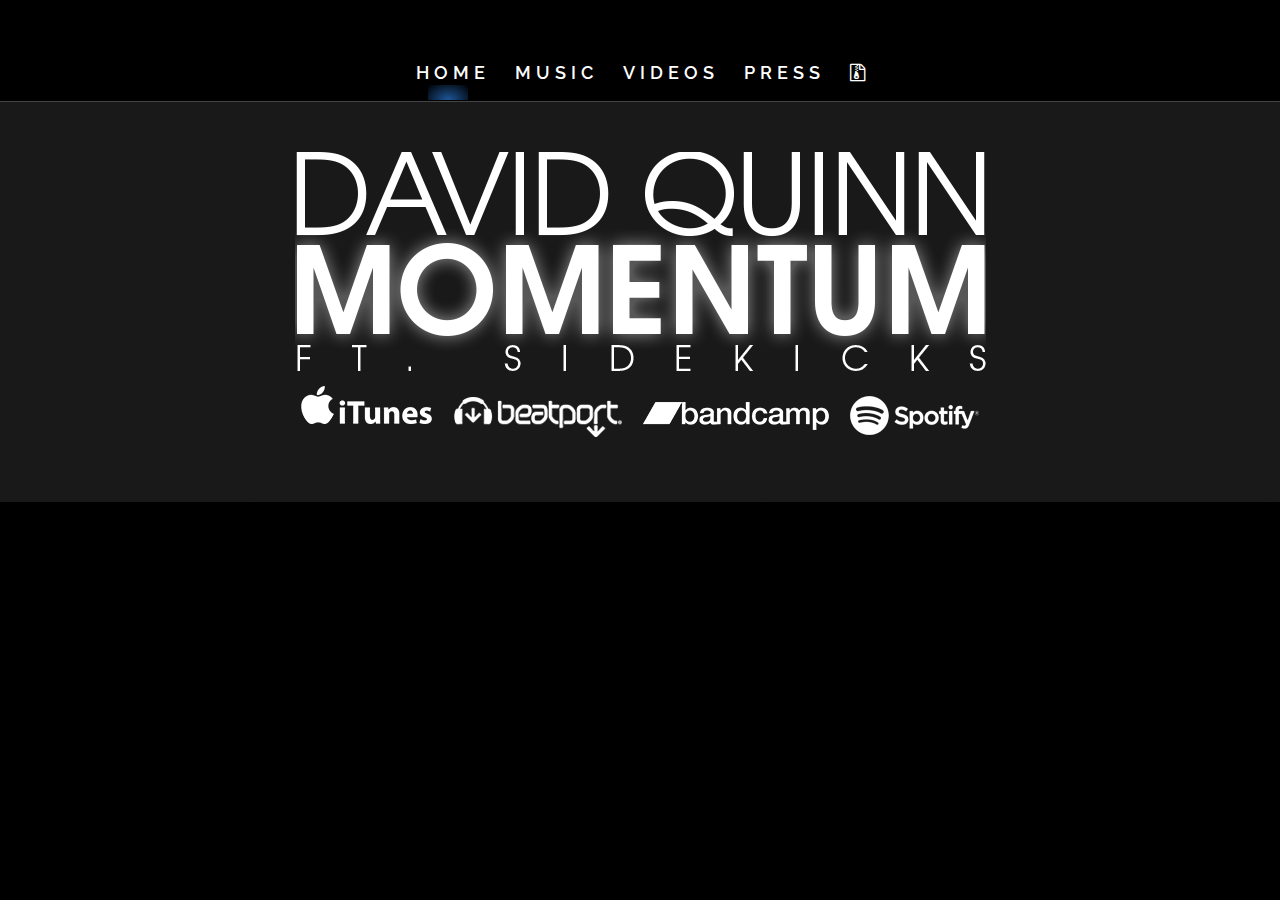
==== index.html @ 35794ce2 "init" ====
<!DOCTYPE html><!--[if lt IE 7]>      <html class="no-js lt-ie9 lt-ie8 lt-ie7"> <![endif]--><!--[if IE 7]>         <html class="no-js lt-ie9 lt-ie8"> <![endif]--><!--[if IE 8]>         <html class="no-js lt-ie9"> <![endif]--><!--[if gt IE 8]><!--><html class=no-js><!--<![endif]--><head><meta charset=utf-8><meta http-equiv=X-UA-Compatible content="IE=edge"><title>David Quinn</title><meta name=description content=""><meta name=viewport content="width=device-width"><!-- Place favicon.ico and apple-touch-icon.png in the root directory --><link rel=stylesheet href=styles/vendor.css><link rel=stylesheet href=styles/main.css><link href="http://fonts.googleapis.com/css?family=Raleway:400,100,200,300,500,600,700,800,900" rel=stylesheet type=text/css><link href=//netdna.bootstrapcdn.com/font-awesome/4.1.0/css/font-awesome.min.css rel=stylesheet><script src=bower_components/modernizr/modernizr.js></script><body><!--[if lt IE 11]>
            <p class="browsehappy">You are using an <strong>outdated</strong> browser. Please <a href="http://browsehappy.com/">upgrade your browser</a> to improve your experience.</p>
        <![endif]--><ul role=nav class=main-nav><li id=home><a href="/">Home</a></li><li id=music><a href=/music.html>Music</a></li><li id=videos><a href=/videos.html>Videos</a></li><li id=press><a href=/press.html>Press</a></li><li id=epk><a href=/epk.html><i class="fa fa-file-archive-o"></i></a></li></ul><div id=container><div class=jumbotron id=banner><img src=/images/Text.png alt="David Quinn | Momentum | Out Now" class=img-responsive><ul id=outNow><li id=iTunes><a href=#><img src=/images/iTunes.png></a></li><li id=Beatport><a href=#><img src=/images/beatport.png></a></li><li id=bandcamp><a href=#><img src=/images/bandcamp.png></a></li><li id=Spotify><a href=#><img src=/images/spotify.png></a></li></ul></div></div><script src=scripts/vendor.js></script><!-- Google Analytics: change UA-XXXXX-X to be your site's ID. --><script>(function(b,o,i,l,e,r){b.GoogleAnalyticsObject=l;b[l]||(b[l]=
            function(){(b[l].q=b[l].q||[]).push(arguments)});b[l].l=+new Date;
            e=o.createElement(i);r=o.getElementsByTagName(i)[0];
            e.src='//www.google-analytics.com/analytics.js';
            r.parentNode.insertBefore(e,r)}(window,document,'script','ga'));
            ga('create','UA-XXXXX-X');ga('send','pageview');</script><script src=scripts/plugins.js></script><script src=scripts/main.js></script><script src=scripts/jquery.lavalamp.min.js></script><script src=scripts/jquery.easing.1.3.js></script>
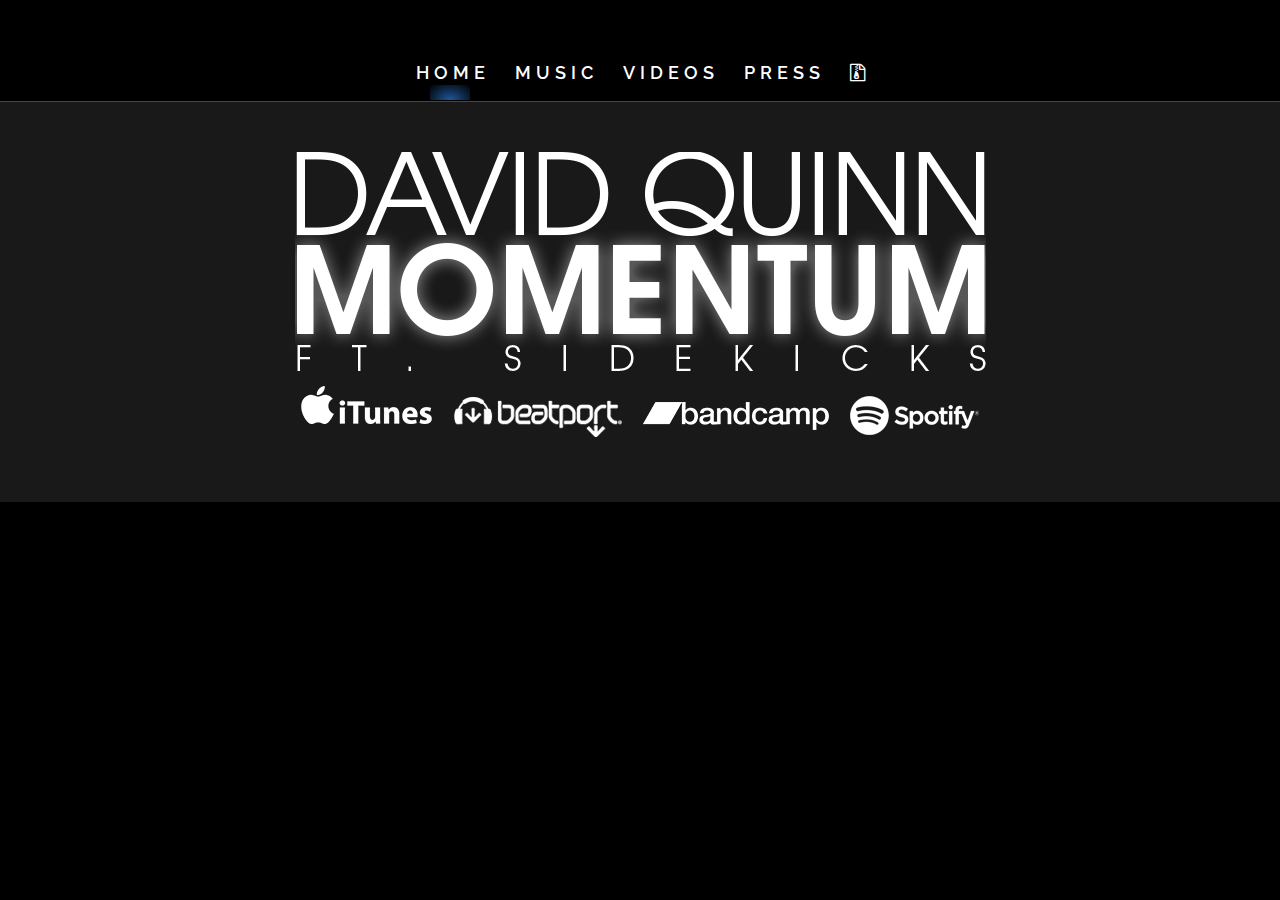
==== commit f9e4f927: "Mobile Optimization" ====
--- a/index.html
+++ b/index.html
@@ -1,8 +1,8 @@
-<!DOCTYPE html><!--[if lt IE 7]>      <html class="no-js lt-ie9 lt-ie8 lt-ie7"> <![endif]--><!--[if IE 7]>         <html class="no-js lt-ie9 lt-ie8"> <![endif]--><!--[if IE 8]>         <html class="no-js lt-ie9"> <![endif]--><!--[if gt IE 8]><!--><html class=no-js><!--<![endif]--><head><meta charset=utf-8><meta http-equiv=X-UA-Compatible content="IE=edge"><title>David Quinn</title><meta name=description content=""><meta name=viewport content="width=device-width"><!-- Place favicon.ico and apple-touch-icon.png in the root directory --><link rel=stylesheet href=styles/vendor.css><link rel=stylesheet href=styles/main.css><link href="http://fonts.googleapis.com/css?family=Raleway:400,100,200,300,500,600,700,800,900" rel=stylesheet type=text/css><link href=//netdna.bootstrapcdn.com/font-awesome/4.1.0/css/font-awesome.min.css rel=stylesheet><script src=bower_components/modernizr/modernizr.js></script><body><!--[if lt IE 11]>
+<!DOCTYPE html><!--[if lt IE 7]>      <html class="no-js lt-ie9 lt-ie8 lt-ie7"> <![endif]--><!--[if IE 7]>         <html class="no-js lt-ie9 lt-ie8"> <![endif]--><!--[if IE 8]>         <html class="no-js lt-ie9"> <![endif]--><!--[if gt IE 8]><!--><html class=no-js><!--<![endif]--><head><meta charset=utf-8><meta http-equiv=X-UA-Compatible content="IE=edge"><title>David Quinn</title><meta name=description content=""><meta name=viewport content="width=device-width"><!-- Place favicon.ico and apple-touch-icon.png in the root directory --><!-- endbower --><!-- endbuild --><link rel=stylesheet href=styles/main.css><link href="http://fonts.googleapis.com/css?family=Raleway:400,100,200,300,500,600,700,800,900" rel=stylesheet type=text/css><link href=//netdna.bootstrapcdn.com/font-awesome/4.1.0/css/font-awesome.min.css rel=stylesheet><script src=bower_components/modernizr/modernizr.js></script><body><!--[if lt IE 11]>
             <p class="browsehappy">You are using an <strong>outdated</strong> browser. Please <a href="http://browsehappy.com/">upgrade your browser</a> to improve your experience.</p>
-        <![endif]--><ul role=nav class=main-nav><li id=home><a href="/">Home</a></li><li id=music><a href=/music.html>Music</a></li><li id=videos><a href=/videos.html>Videos</a></li><li id=press><a href=/press.html>Press</a></li><li id=epk><a href=/epk.html><i class="fa fa-file-archive-o"></i></a></li></ul><div id=container><div class=jumbotron id=banner><img src=/images/Text.png alt="David Quinn | Momentum | Out Now" class=img-responsive><ul id=outNow><li id=iTunes><a href=#><img src=/images/iTunes.png></a></li><li id=Beatport><a href=#><img src=/images/beatport.png></a></li><li id=bandcamp><a href=#><img src=/images/bandcamp.png></a></li><li id=Spotify><a href=#><img src=/images/spotify.png></a></li></ul></div></div><script src=scripts/vendor.js></script><!-- Google Analytics: change UA-XXXXX-X to be your site's ID. --><script>(function(b,o,i,l,e,r){b.GoogleAnalyticsObject=l;b[l]||(b[l]=
+        <![endif]--><div class=visible-xs><h4 class=page-title>Home</h4><i id=mobileMenu class="fa fa-bars"></i></div><ul role=nav class=main-nav><li id=home><a href="/">Home</a></li><li id=music><a href=/music.html>Music</a></li><li id=videos><a href=/videos.html>Videos</a></li><li id=press><a href=/press.html>Press</a></li><li id=epk><a href=/epk.html><i class="fa fa-file-archive-o"></i></a></li></ul><img src=images/716.GIF width=100 style="display: none" id=loading class=img-responsive><div id=container><div class=jumbotron id=banner><img src=images/Text.png alt="David Quinn | Momentum | Out Now" class=img-responsive><ul id=outNow><li id=iTunes><a href=#><img src=images/iTunes.png></a></li><li id=Beatport><a href=#><img src=images/beatport.png></a></li><li id=bandcamp><a href=#><img src=images/bandcamp.png></a></li><li id=Spotify><a href=#><img src=images/spotify.png></a></li></ul></div></div><script src=scripts/vendor.js></script><!-- Google Analytics: change UA-XXXXX-X to be your site's ID. --><script>(function(b,o,i,l,e,r){b.GoogleAnalyticsObject=l;b[l]||(b[l]=
             function(){(b[l].q=b[l].q||[]).push(arguments)});b[l].l=+new Date;
             e=o.createElement(i);r=o.getElementsByTagName(i)[0];
             e.src='//www.google-analytics.com/analytics.js';
             r.parentNode.insertBefore(e,r)}(window,document,'script','ga'));
-            ga('create','UA-XXXXX-X');ga('send','pageview');</script><script src=scripts/plugins.js></script><script src=scripts/main.js></script><script src=scripts/jquery.lavalamp.min.js></script><script src=scripts/jquery.easing.1.3.js></script>+            ga('create','UA-XXXXX-X');ga('send','pageview');</script><script src=scripts/plugins.js></script><script src=scripts/main.js></script>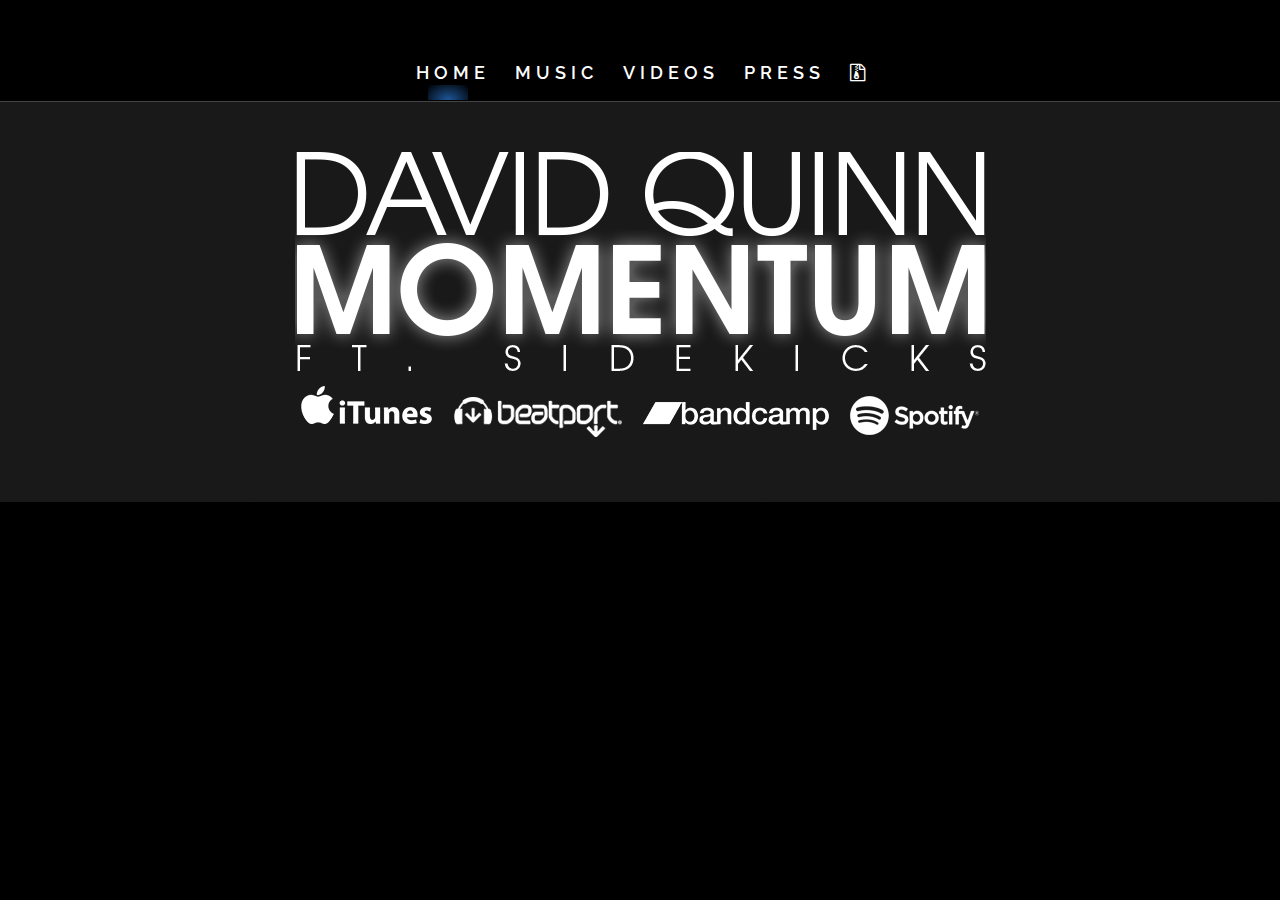
==== commit d6cf9ed7: "Added EPK download" ====
--- a/index.html
+++ b/index.html
@@ -1,6 +1,6 @@
 <!DOCTYPE html><!--[if lt IE 7]>      <html class="no-js lt-ie9 lt-ie8 lt-ie7"> <![endif]--><!--[if IE 7]>         <html class="no-js lt-ie9 lt-ie8"> <![endif]--><!--[if IE 8]>         <html class="no-js lt-ie9"> <![endif]--><!--[if gt IE 8]><!--><html class=no-js><!--<![endif]--><head><meta charset=utf-8><meta http-equiv=X-UA-Compatible content="IE=edge"><title>David Quinn</title><meta name=description content=""><meta name=viewport content="width=device-width"><!-- Place favicon.ico and apple-touch-icon.png in the root directory --><!-- endbower --><!-- endbuild --><link rel=stylesheet href=styles/main.css><link href="http://fonts.googleapis.com/css?family=Raleway:400,100,200,300,500,600,700,800,900" rel=stylesheet type=text/css><link href=//netdna.bootstrapcdn.com/font-awesome/4.1.0/css/font-awesome.min.css rel=stylesheet><script src=bower_components/modernizr/modernizr.js></script><body><!--[if lt IE 11]>
             <p class="browsehappy">You are using an <strong>outdated</strong> browser. Please <a href="http://browsehappy.com/">upgrade your browser</a> to improve your experience.</p>
-        <![endif]--><div class=visible-xs><h4 class=page-title>Home</h4><i id=mobileMenu class="fa fa-bars"></i></div><ul role=nav class=main-nav><li id=home><a href="/">Home</a></li><li id=music><a href=/music.html>Music</a></li><li id=videos><a href=/videos.html>Videos</a></li><li id=press><a href=/press.html>Press</a></li><li id=epk><a href=/epk.html><i class="fa fa-file-archive-o"></i></a></li></ul><img src=images/716.GIF width=100 style="display: none" id=loading class=img-responsive><div id=container><div class=jumbotron id=banner><img src=images/Text.png alt="David Quinn | Momentum | Out Now" class=img-responsive><ul id=outNow><li id=iTunes><a href=#><img src=images/iTunes.png></a></li><li id=Beatport><a href=#><img src=images/beatport.png></a></li><li id=bandcamp><a href=#><img src=images/bandcamp.png></a></li><li id=Spotify><a href=#><img src=images/spotify.png></a></li></ul></div></div><script src=scripts/vendor.js></script><!-- Google Analytics: change UA-XXXXX-X to be your site's ID. --><script>(function(b,o,i,l,e,r){b.GoogleAnalyticsObject=l;b[l]||(b[l]=
+        <![endif]--><div class=visible-xs><a href="/" class=page-title><h4>Home</h4></a><i id=mobileMenu class="fa fa-bars"></i></div><ul role=nav class=main-nav><li id=home><a href="/">Home</a></li><li id=music><a href=/music.html>Music</a></li><li id=videos><a href=/videos.html>Videos</a></li><li><a class="tooltips disabled" href=#>Press<span id=tooltip>Coming Soon</span></a></li><li id=epk><a href=/epk.zip target=_blank download="DavidQuinnOfficial-EPK(June 22, 2014)"><i class="fa fa-file-archive-o"></i></a></li></ul><img src=images/716.GIF width=100 style="display: none" id=loading class=img-responsive><div id=container><div class=jumbotron id=banner><img src=images/Text.png alt="David Quinn | Momentum | Out Now" class=img-responsive><ul id=outNow><li id=iTunes><a href=#><img src=images/iTunes.png></a></li><li id=Beatport><a href=#><img src=images/beatport.png></a></li><li id=bandcamp><a href=#><img src=images/bandcamp.png></a></li><li id=Spotify><a href=#><img src=images/spotify.png></a></li></ul></div></div><script src=scripts/vendor.js></script><!-- Google Analytics: change UA-XXXXX-X to be your site's ID. --><script>(function(b,o,i,l,e,r){b.GoogleAnalyticsObject=l;b[l]||(b[l]=
             function(){(b[l].q=b[l].q||[]).push(arguments)});b[l].l=+new Date;
             e=o.createElement(i);r=o.getElementsByTagName(i)[0];
             e.src='//www.google-analytics.com/analytics.js';
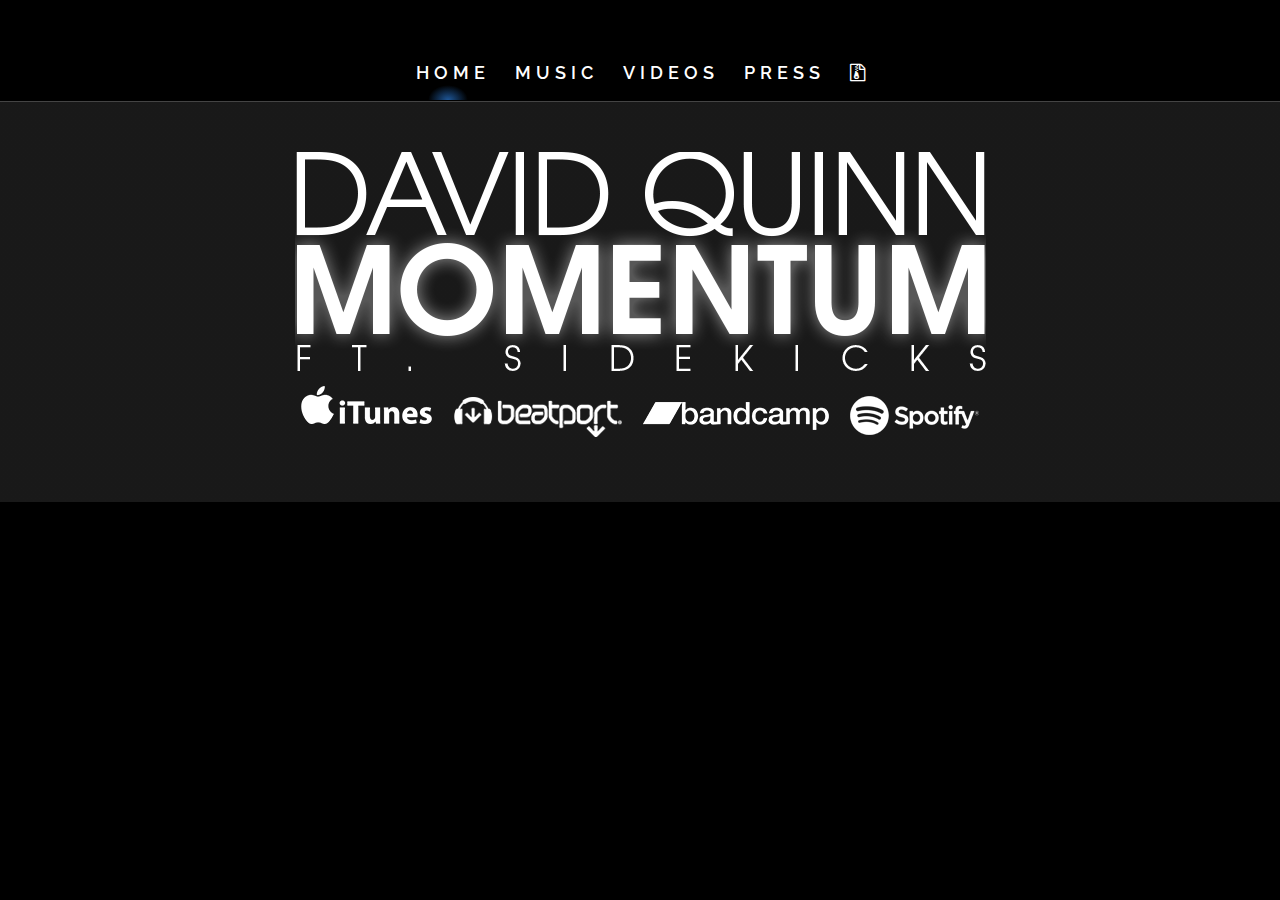
==== commit 13ee56a0: "Added EPK slideout" ====
--- a/index.html
+++ b/index.html
@@ -1,6 +1,6 @@
 <!DOCTYPE html><!--[if lt IE 7]>      <html class="no-js lt-ie9 lt-ie8 lt-ie7"> <![endif]--><!--[if IE 7]>         <html class="no-js lt-ie9 lt-ie8"> <![endif]--><!--[if IE 8]>         <html class="no-js lt-ie9"> <![endif]--><!--[if gt IE 8]><!--><html class=no-js><!--<![endif]--><head><meta charset=utf-8><meta http-equiv=X-UA-Compatible content="IE=edge"><title>David Quinn</title><meta name=description content=""><meta name=viewport content="width=device-width"><!-- Place favicon.ico and apple-touch-icon.png in the root directory --><!-- endbower --><!-- endbuild --><link rel=stylesheet href=styles/main.css><link href="http://fonts.googleapis.com/css?family=Raleway:400,100,200,300,500,600,700,800,900" rel=stylesheet type=text/css><link href=//netdna.bootstrapcdn.com/font-awesome/4.1.0/css/font-awesome.min.css rel=stylesheet><script src=bower_components/modernizr/modernizr.js></script><body><!--[if lt IE 11]>
             <p class="browsehappy">You are using an <strong>outdated</strong> browser. Please <a href="http://browsehappy.com/">upgrade your browser</a> to improve your experience.</p>
-        <![endif]--><div class=visible-xs><a href="/" class=page-title><h4>Home</h4></a><i id=mobileMenu class="fa fa-bars"></i></div><ul role=nav class=main-nav><li id=home><a href="/">Home</a></li><li id=music><a href=/music.html>Music</a></li><li id=videos><a href=/videos.html>Videos</a></li><li><a class="tooltips disabled" href=#>Press<span id=tooltip>Coming Soon</span></a></li><li id=epk><a href=/epk.zip target=_blank download="DavidQuinnOfficial-EPK(June 22, 2014)"><i class="fa fa-file-archive-o"></i></a></li></ul><img src=images/716.GIF width=100 style="display: none" id=loading class=img-responsive><div id=container><div class=jumbotron id=banner><img src=images/Text.png alt="David Quinn | Momentum | Out Now" class=img-responsive><ul id=outNow><li id=iTunes><a href=#><img src=images/iTunes.png></a></li><li id=Beatport><a href=#><img src=images/beatport.png></a></li><li id=bandcamp><a href=#><img src=images/bandcamp.png></a></li><li id=Spotify><a href=#><img src=images/spotify.png></a></li></ul></div></div><script src=scripts/vendor.js></script><!-- Google Analytics: change UA-XXXXX-X to be your site's ID. --><script>(function(b,o,i,l,e,r){b.GoogleAnalyticsObject=l;b[l]||(b[l]=
+        <![endif]--><div class=visible-xs><a href="/" class=page-title><h4>Home</h4></a><i id=mobileMenu class="fa fa-bars"></i></div><ul role=nav class=main-nav><li id=home><a href="/">Home</a></li><li id=music><a href=/music.html>Music</a></li><li id=videos><a href=/videos.html>Videos</a></li><li><a class="tooltips disabled" href=#>Press<span id=tooltip>Coming Soon</span></a></li><li id=epk><a href=/epk.zip target=_blank download="DavidQuinnOfficial-EPK(June 22, 2014)"><i class="fa fa-file-archive-o"></i><div class=epk>EPK</div></a></li></ul><img src=images/716.GIF width=100 style="display: none" id=loading class=img-responsive><div id=container><div class=jumbotron id=banner><img src=images/Text.png alt="David Quinn | Momentum | Out Now" class=img-responsive><ul id=outNow><li id=iTunes><a href=#><img src=images/iTunes.png></a></li><li id=Beatport><a href=#><img src=images/beatport.png></a></li><li id=bandcamp><a href=#><img src=images/bandcamp.png></a></li><li id=Spotify><a href=#><img src=images/spotify.png></a></li></ul></div></div><script src=scripts/vendor.js></script><!-- Google Analytics: change UA-XXXXX-X to be your site's ID. --><script>(function(b,o,i,l,e,r){b.GoogleAnalyticsObject=l;b[l]||(b[l]=
             function(){(b[l].q=b[l].q||[]).push(arguments)});b[l].l=+new Date;
             e=o.createElement(i);r=o.getElementsByTagName(i)[0];
             e.src='//www.google-analytics.com/analytics.js';
